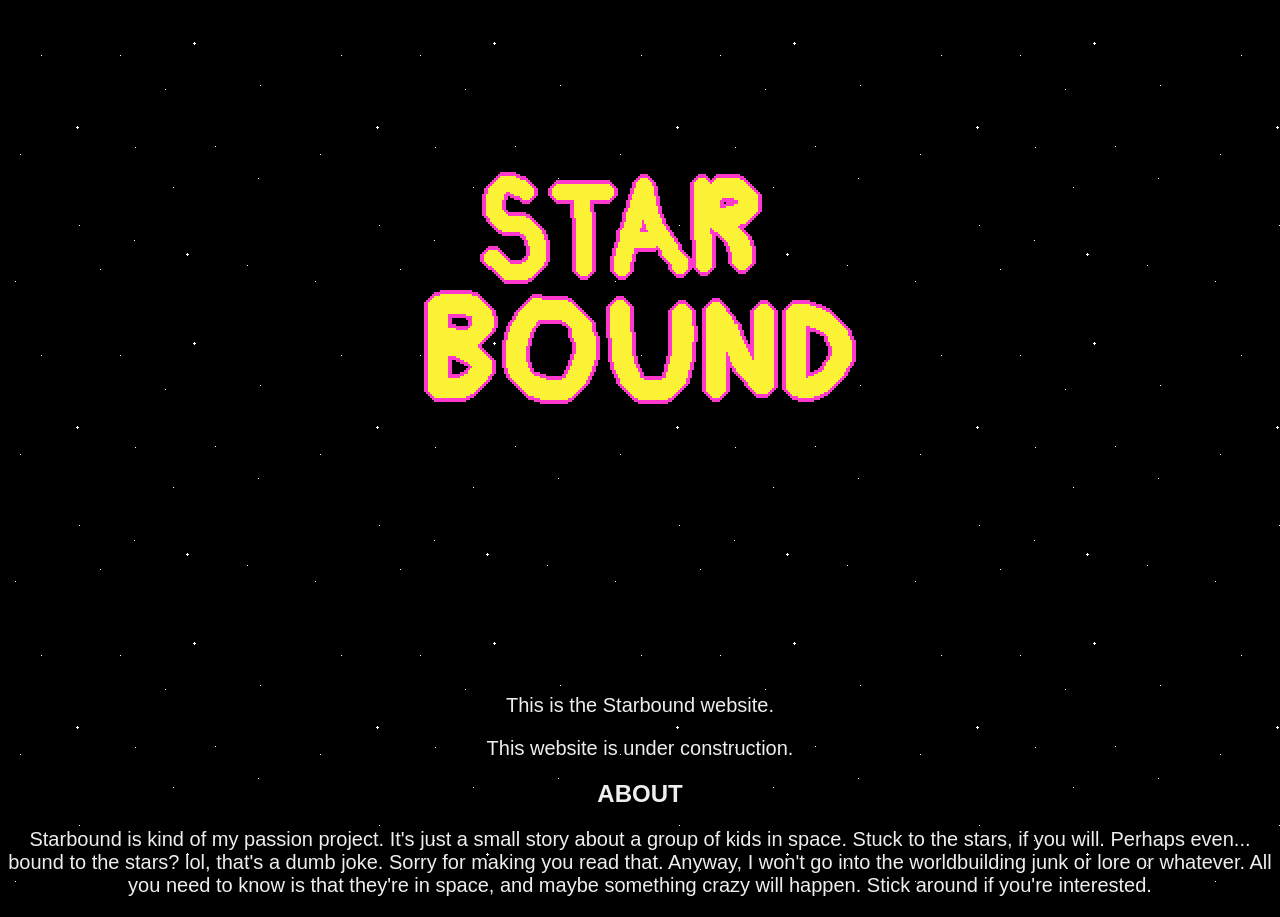
==== index.html @ 5bde29ef "Update index.html with project information Removed construction notice and added an 'ABOUT' section " ====
<!DOCTYPE html>
<html>

<head>
    <title>Starbound</title>
    <link rel="stylesheet" href="style.css">
</head>

<body>

    <h1>
        <img src="starbound.png" alt="STARBOUND">
    </h1>

    <p>This is the Starbound website.</p>

    <p>This website is under construction.</p>

    <h2>ABOUT</h2>

    <p>
        Starbound is kind of my passion project. It's just a small story about a group of kids in space.
        Stuck to the stars, if you will. Perhaps even... bound to the stars?
        lol, that's a dumb joke. Sorry for making you read that.
        Anyway, I won't go into the worldbuilding junk or lore or whatever.
        All you need to know is that they're in space, and maybe something crazy will happen.
        Stick around if you're interested.
    </p>

</body>
</html>
---- style.css ----
body {
    background-image: url("starry.png");
    background-repeat: repeat;
    color: #eeeeee;
    font-family: sans-serif;
    text-align: center;
}
h1 {
    font-size: 60px;
    letter-spacing: 8px;
}

p {
    font-size: 20px;
}

h1 img {
    width: 600px;
    height: auto;
    image-rendering: pixelated;
}
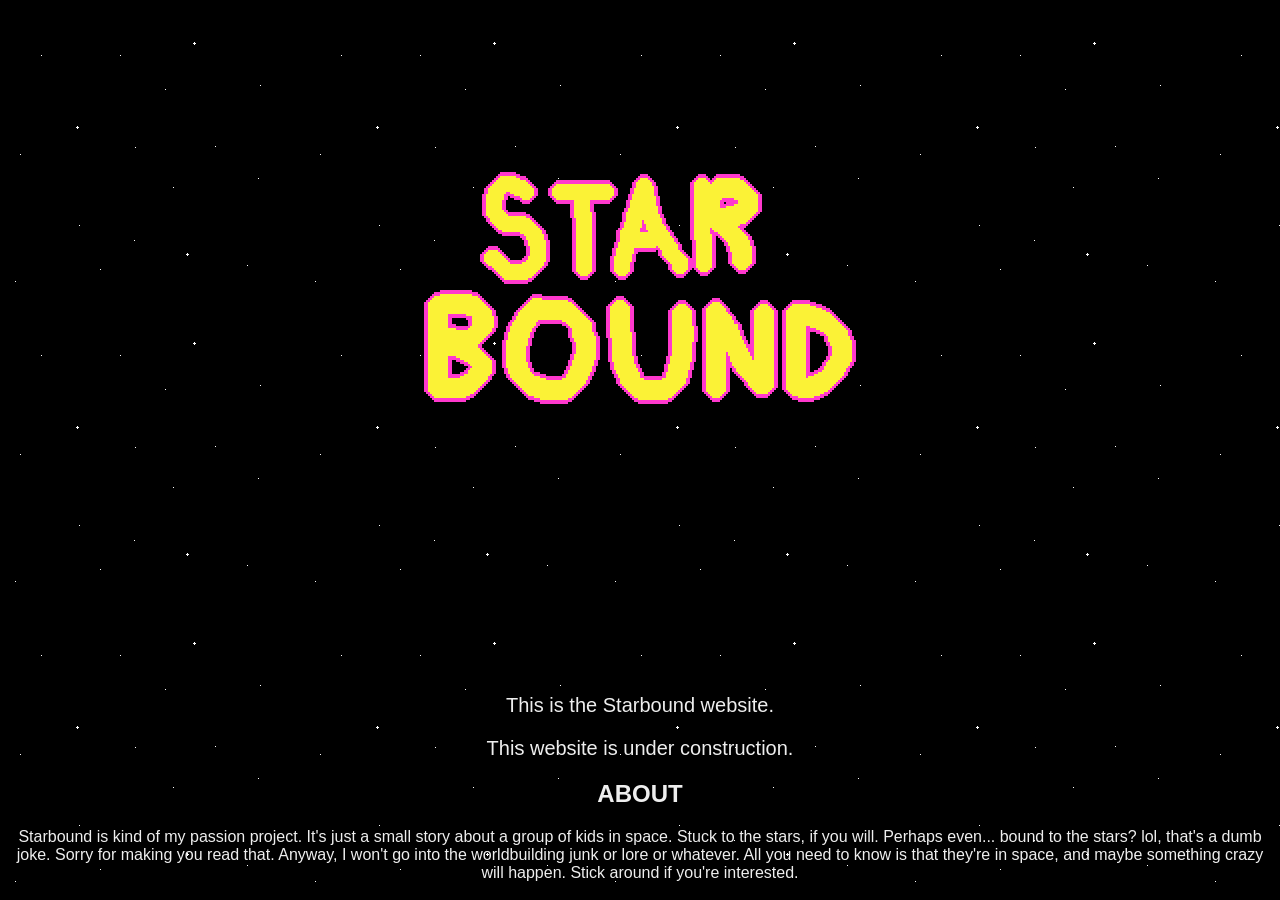
==== commit 2ab299cd: "Update construction message with a class" ====
--- a/index.html
+++ b/index.html
@@ -14,11 +14,13 @@
 
     <p>This is the Starbound website.</p>
 
-    <p>This website is under construction.</p>
+    <p class="construction">
+        This website is under construction.
+    </p>
 
     <h2>ABOUT</h2>
 
-    <p>
+    <p class="about-text">
         Starbound is kind of my passion project. It's just a small story about a group of kids in space.
         Stuck to the stars, if you will. Perhaps even... bound to the stars?
         lol, that's a dumb joke. Sorry for making you read that.
--- a/style.css
+++ b/style.css
@@ -10,6 +10,10 @@
     letter-spacing: 8px;
 }
 
+.about-text {
+    font-size: 16px;
+}
+
 p {
     font-size: 20px;
 }
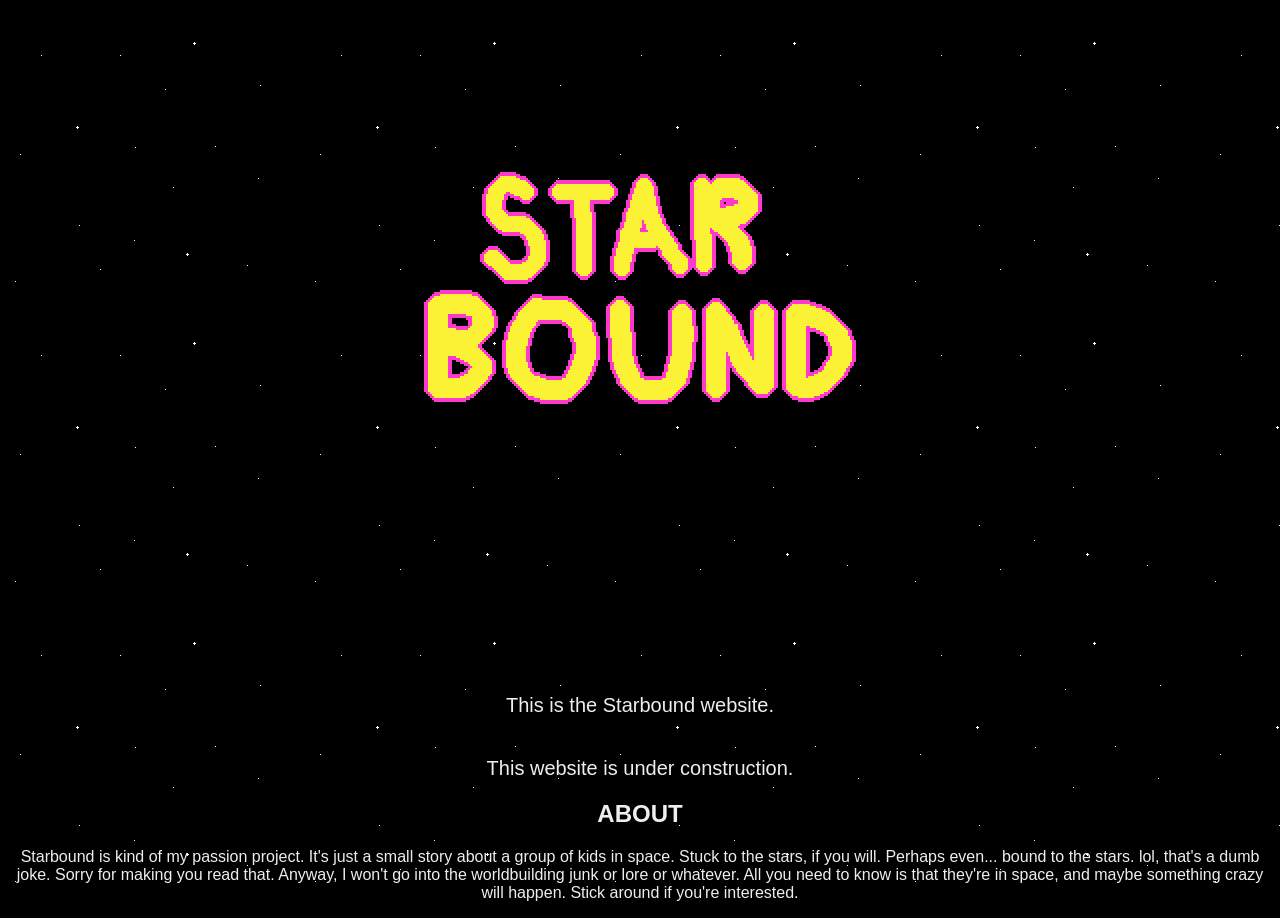
==== commit 18a3d6da: "Simplify HTML structure and remove line breaks" ====
--- a/index.html
+++ b/index.html
@@ -14,20 +14,11 @@
 
     <p>This is the Starbound website.</p>
 
-    <p class="construction">
-        This website is under construction.
-    </p>
+    <p class="construction">This website is under construction.</p>
 
     <h2>ABOUT</h2>
 
-    <p class="about-text">
-        Starbound is kind of my passion project. It's just a small story about a group of kids in space.
-        Stuck to the stars, if you will. Perhaps even... bound to the stars?
-        lol, that's a dumb joke. Sorry for making you read that.
-        Anyway, I won't go into the worldbuilding junk or lore or whatever.
-        All you need to know is that they're in space, and maybe something crazy will happen.
-        Stick around if you're interested.
-    </p>
+    <p class="about-text">Starbound is kind of my passion project. It's just a small story about a group of kids in space. Stuck to the stars, if you will. Perhaps even... bound to the stars. lol, that's a dumb joke. Sorry for making you read that. Anyway, I won't go into the worldbuilding junk or lore or whatever. All you need to know is that they're in space, and maybe something crazy will happen. Stick around if you're interested.</p>
 
 </body>
 </html>
--- a/style.css
+++ b/style.css
@@ -14,6 +14,10 @@
     font-size: 16px;
 }
 
+.construction {
+    margin-top: 40px;
+}
+
 p {
     font-size: 20px;
 }
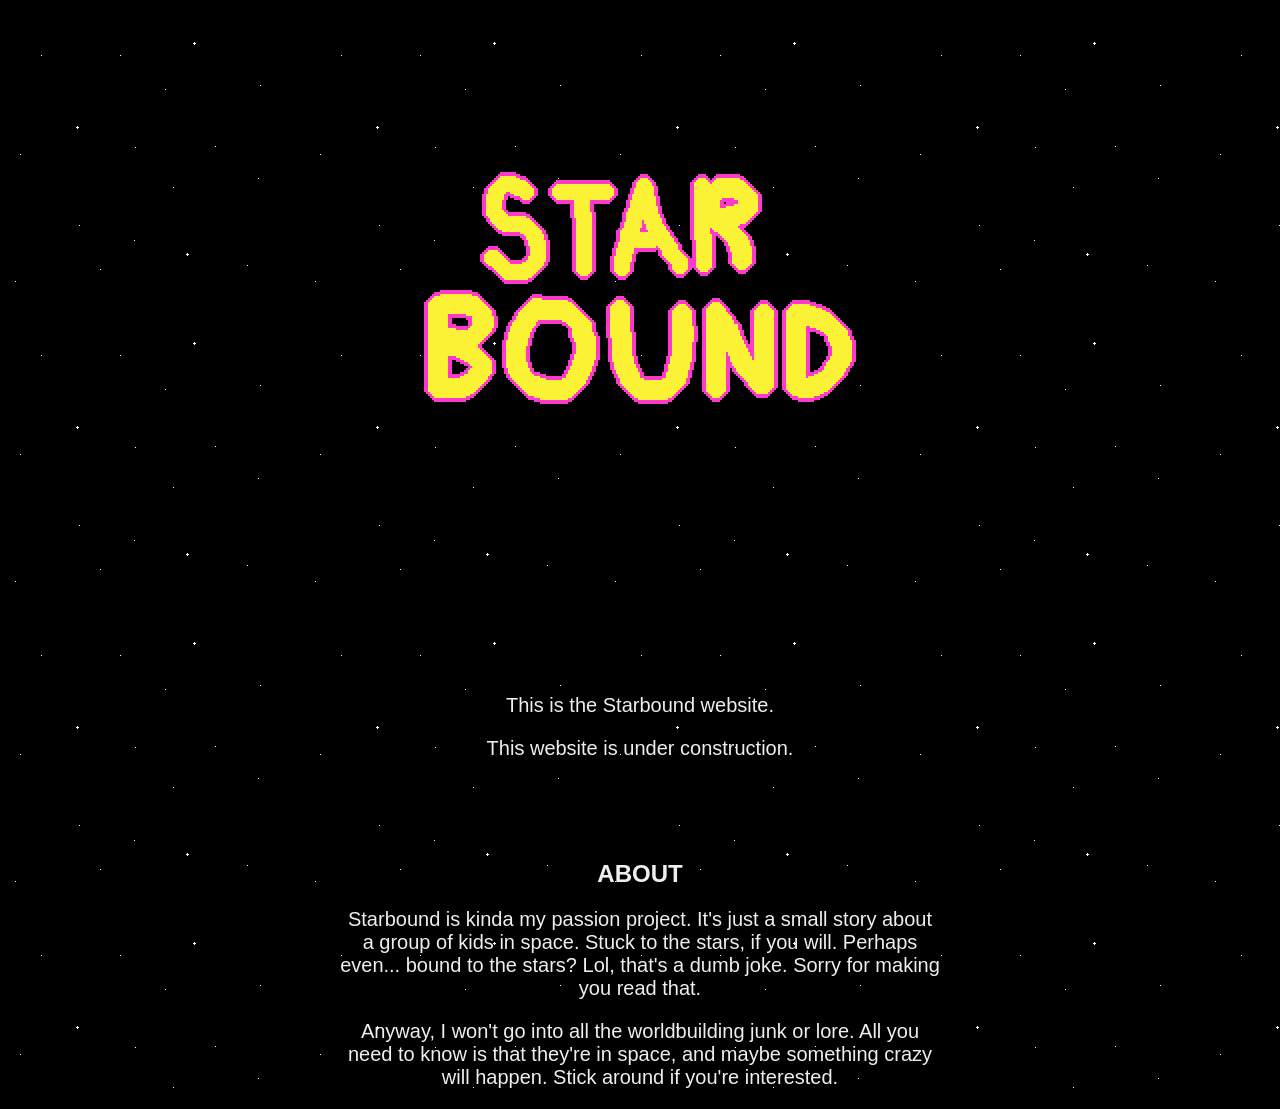
==== commit e4f7a377: "Refactor about section and remove construction class Reformatted the about text for better readabili" ====
--- a/index.html
+++ b/index.html
@@ -14,11 +14,24 @@
 
     <p>This is the Starbound website.</p>
 
-    <p class="construction">This website is under construction.</p>
+    <p>This website is under construction.</p>
 
+    <section class="about">
     <h2>ABOUT</h2>
 
-    <p class="about-text">Starbound is kind of my passion project. It's just a small story about a group of kids in space. Stuck to the stars, if you will. Perhaps even... bound to the stars. lol, that's a dumb joke. Sorry for making you read that. Anyway, I won't go into the worldbuilding junk or lore or whatever. All you need to know is that they're in space, and maybe something crazy will happen. Stick around if you're interested.</p>
+     <p>
+        Starbound is kinda my passion project. It's just a small story
+        about a group of kids in space. Stuck to the stars, if you will.
+        Perhaps even... bound to the stars? Lol, that's a dumb joke.
+        Sorry for making you read that.
+    </p>
+
+    <p>
+        Anyway, I won't go into all the worldbuilding junk or lore.
+        All you need to know is that they're in space, and maybe something
+        crazy will happen. Stick around if you're interested.
+    </p>
+    </section>
 
 </body>
 </html>
--- a/style.css
+++ b/style.css
@@ -14,8 +14,9 @@
     font-size: 16px;
 }
 
-.construction {
-    margin-top: 40px;
+.about {
+    max-width: 600px;
+    margin: 100px auto 0;
 }
 
 p {
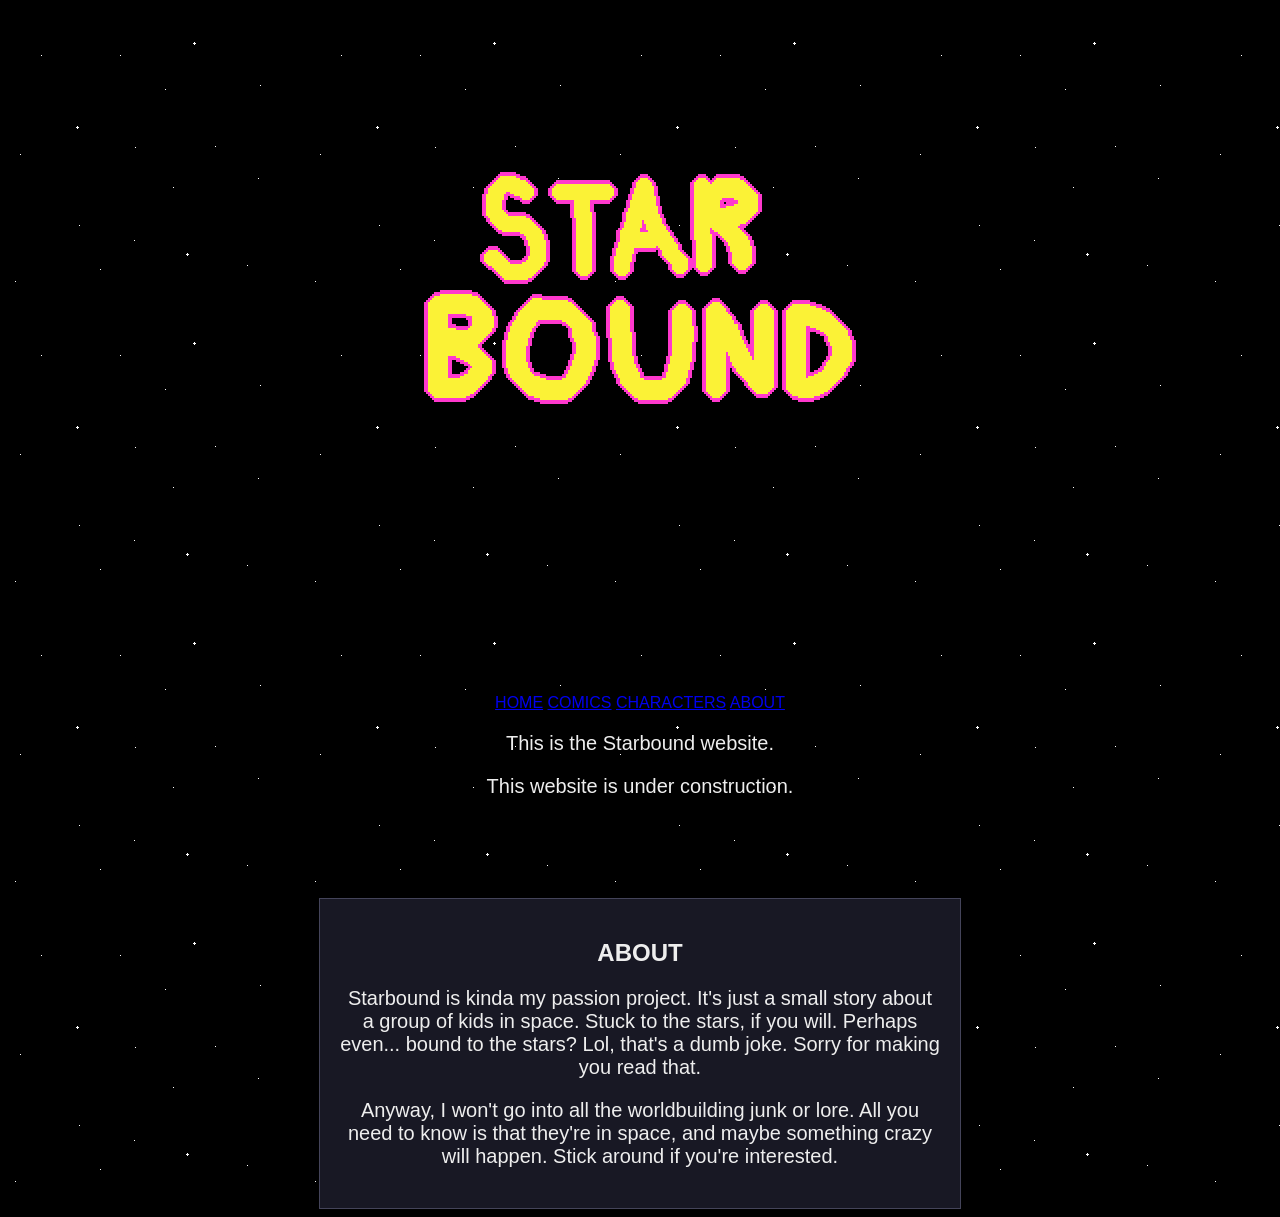
==== commit 62fbec58: "Add navigation links to index.html" ====
--- a/index.html
+++ b/index.html
@@ -11,6 +11,13 @@
     <h1>
         <img src="starbound.png" alt="STARBOUND">
     </h1>
+
+<nav>
+    <a href="index.html">HOME</a>
+    <a href="comics.html">COMICS</a>
+    <a href="characters.html">CHARACTERS</a>
+    <a href="about.html">ABOUT</a>
+</nav>
 
     <p>This is the Starbound website.</p>
 
--- a/style.css
+++ b/style.css
@@ -1,6 +1,7 @@
 body {
     background-image: url("starry.png");
     background-repeat: repeat;
+    background-color: #000000;
     color: #eeeeee;
     font-family: sans-serif;
     text-align: center;
@@ -15,8 +16,11 @@
 }
 
 .about {
-    max-width: 600px;
+    width: 600px;
     margin: 100px auto 0;
+    padding: 20px;
+    background-color: #181824;
+    border: 1px solid #44445a;
 }
 
 p {
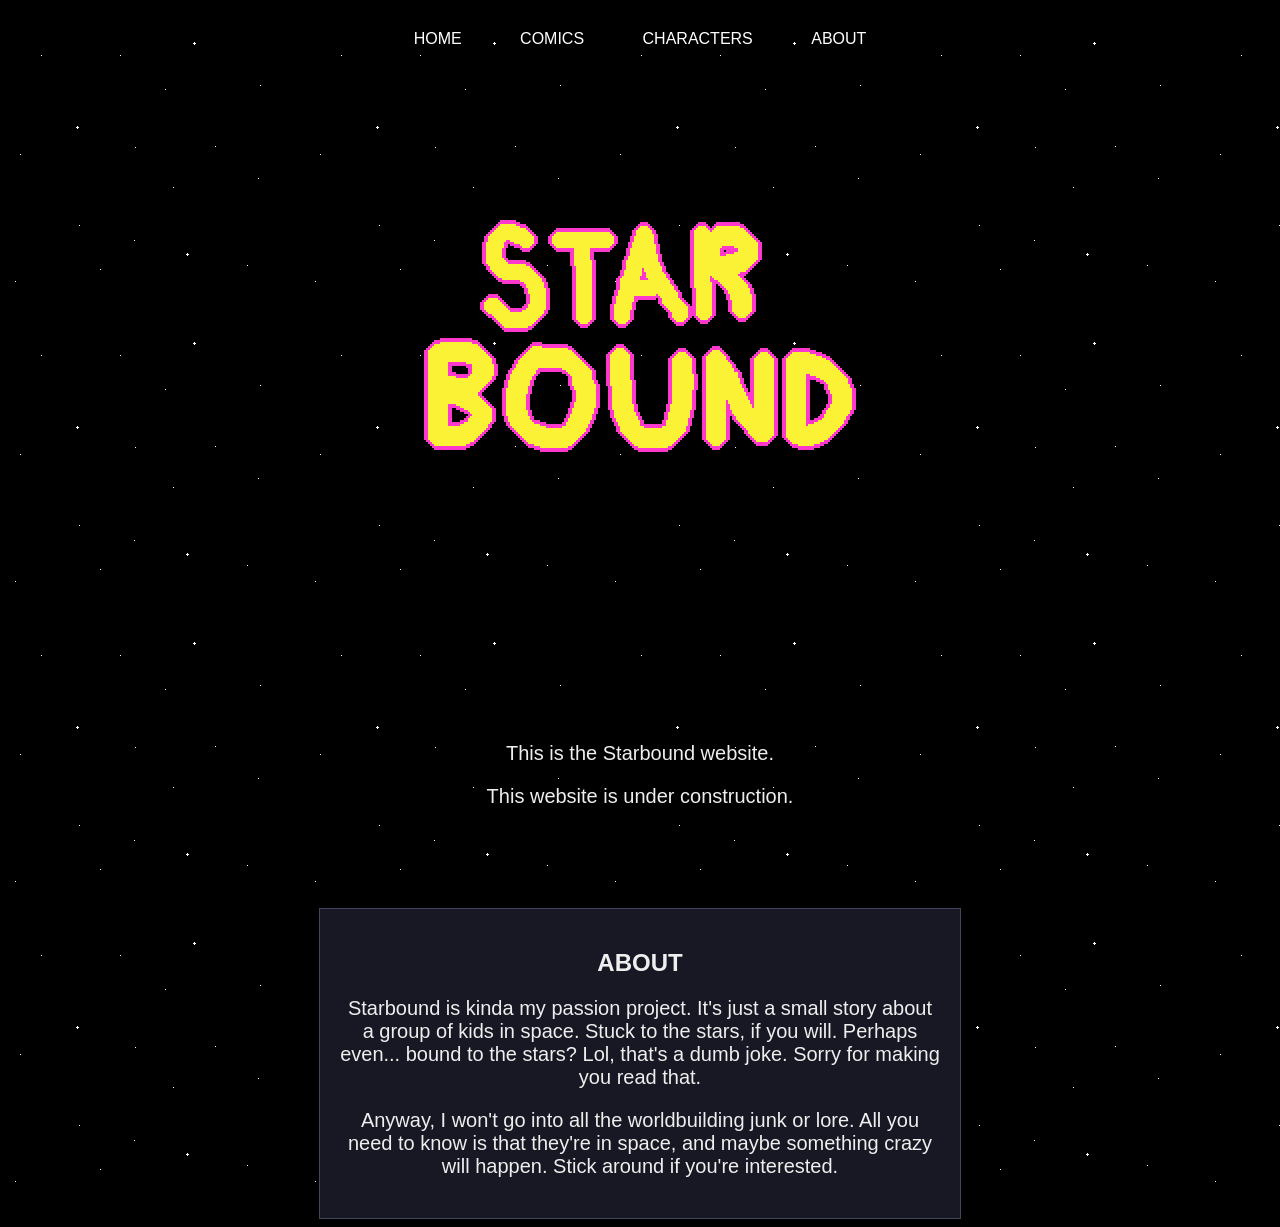
==== commit 2c30b24a: "Refactor navigation to use a single section Removed duplicate navigation section from the body." ====
--- a/index.html
+++ b/index.html
@@ -1,5 +1,12 @@
 <!DOCTYPE html>
 <html>
+
+<nav>
+    <a href="index.html">HOME</a>
+    <a href="comics.html">COMICS</a>
+    <a href="characters.html">CHARACTERS</a>
+    <a href="about.html">ABOUT</a>
+</nav>
 
 <head>
     <title>Starbound</title>
@@ -11,13 +18,6 @@
     <h1>
         <img src="starbound.png" alt="STARBOUND">
     </h1>
-
-<nav>
-    <a href="index.html">HOME</a>
-    <a href="comics.html">COMICS</a>
-    <a href="characters.html">CHARACTERS</a>
-    <a href="about.html">ABOUT</a>
-</nav>
 
     <p>This is the Starbound website.</p>
 
--- a/style.css
+++ b/style.css
@@ -32,3 +32,20 @@
     height: auto;
     image-rendering: pixelated;
 }
+
+
+nav {
+    text-align: center;
+    margin: 30px auto;
+}
+
+nav a {
+    color: white;
+    text-decoration: none;
+    margin: 0 15px;
+    padding: 8px 12px;
+}
+
+nav a:hover {
+    text-decoration: underline;
+}
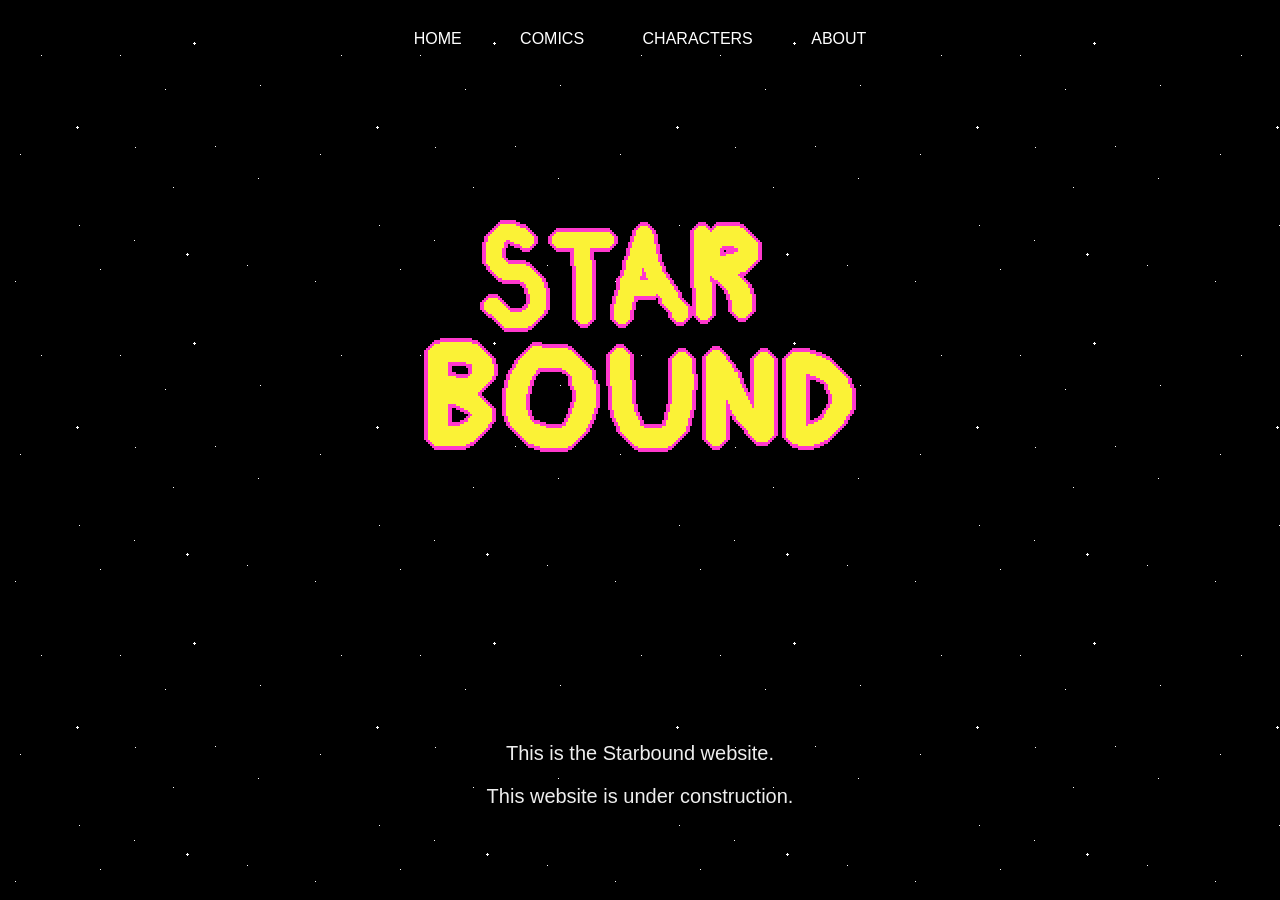
==== commit 0708e1d4: "Remove ABOUT section from index.html Removed the 'ABOUT' section from the index.html file." ====
--- a/index.html
+++ b/index.html
@@ -23,22 +23,5 @@
 
     <p>This website is under construction.</p>
 
-    <section class="about">
-    <h2>ABOUT</h2>
-
-     <p>
-        Starbound is kinda my passion project. It's just a small story
-        about a group of kids in space. Stuck to the stars, if you will.
-        Perhaps even... bound to the stars? Lol, that's a dumb joke.
-        Sorry for making you read that.
-    </p>
-
-    <p>
-        Anyway, I won't go into all the worldbuilding junk or lore.
-        All you need to know is that they're in space, and maybe something
-        crazy will happen. Stick around if you're interested.
-    </p>
-    </section>
-
 </body>
 </html>
